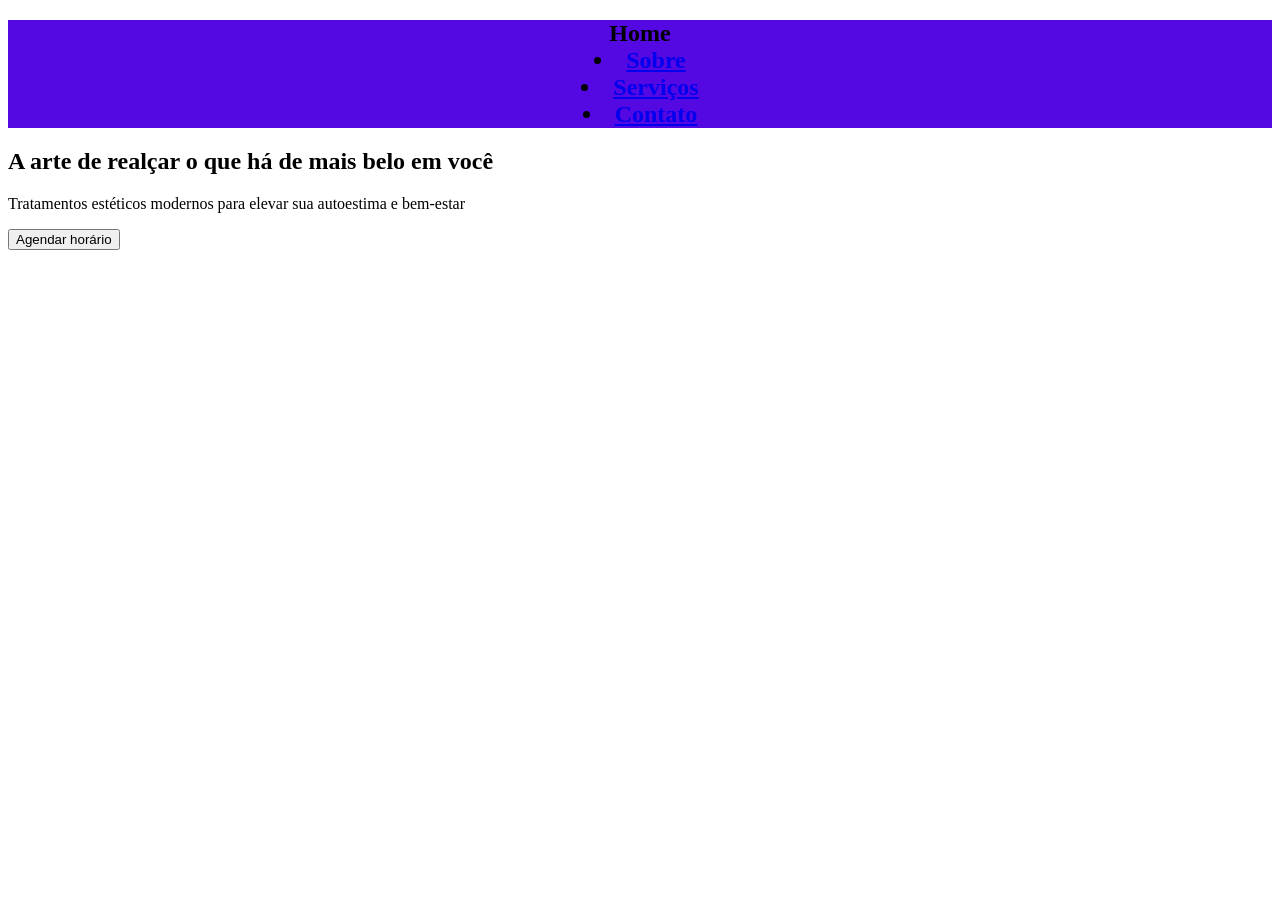
==== iindex.html @ 5207c781 "Corteste" ====
<!DOCTYPE html>
<html lang="pt-BR">

<head>

    <meta charset="UTF-8">

    <meta name="viewport" content="width=device-width, initial-scale=1.0">

    <title>Renovita Estética</title>

    <link rel="stylesheet" href="css/style.css">

</head>

<body>

    <nav>

        <div>

        <h1 style="background-color: #5408e2; text-align: center;>RENOVITA</h1>

    </div>

    <div>

        <ul>
            <li><a href="#">Home</a></li>
            <li><a href="#">Sobre</a></li>
            <li><a href="#">Serviços</a></li>
            <li><a href="#">Contato</a></li>
        </ul>

        </div>
        
    </nav>

    <section>

        <div>

            <h1>A arte de realçar o que há de mais belo em você</h1>

            <p>
                Tratamentos estéticos modernos para elevar sua autoestima e bem-estar
            </p>

            <button>Agendar horário</button>
            
        </div>

    </section>

</body>

</html>
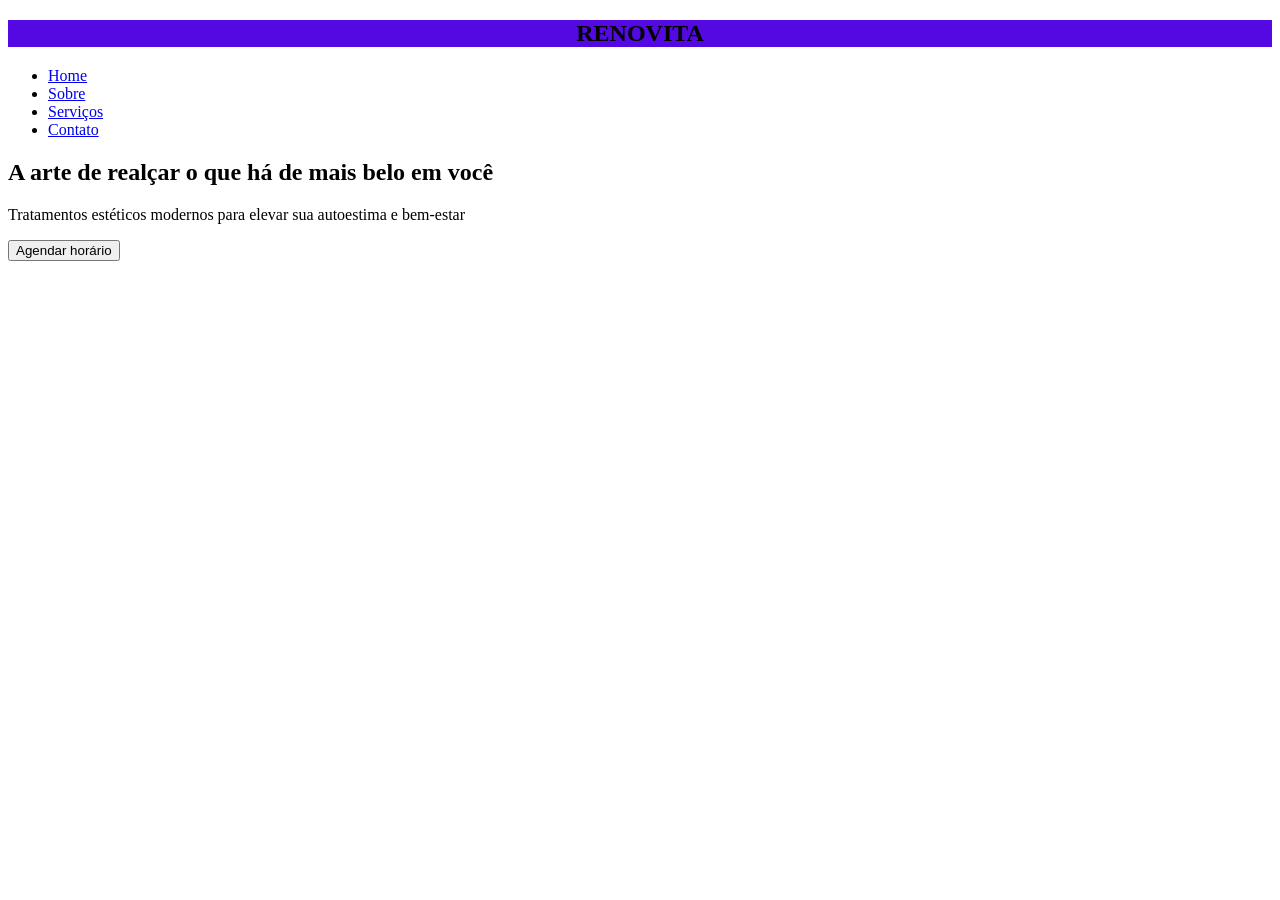
==== commit 8dd63a32: "corrigindo corteste" ====
--- a/iindex.html
+++ b/iindex.html
@@ -19,7 +19,7 @@
 
         <div>
 
-        <h1 style="background-color: #5408e2; text-align: center;>RENOVITA</h1>
+        <h1 style="background-color: #5408e2; text-align: center;">RENOVITA</h1>
 
     </div>
 
